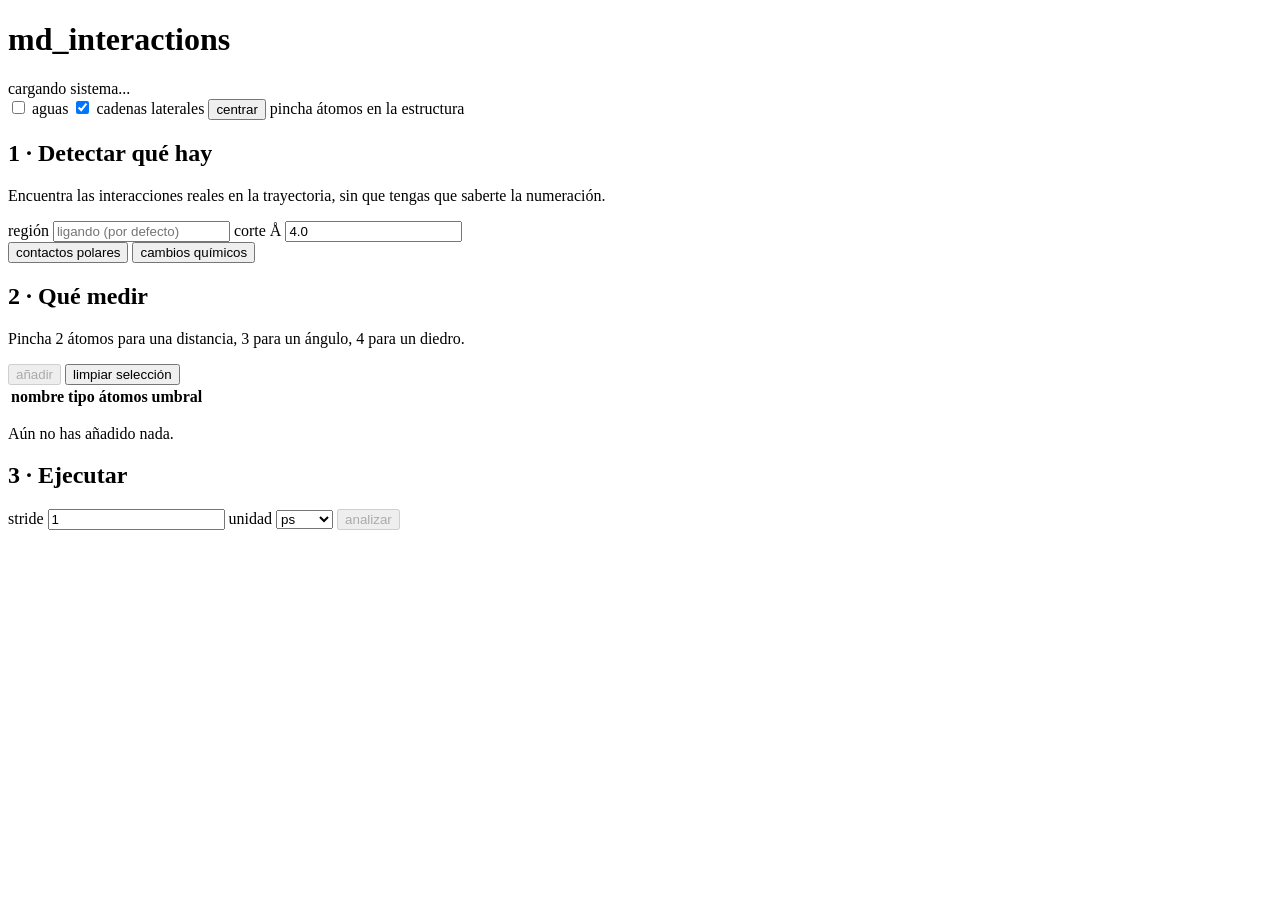
==== src/md_interactions/gui/static/index.html @ b03b14a3 "first commit" ====
<!DOCTYPE html>
<html lang="es">
<head>
<meta charset="utf-8">
<meta name="viewport" content="width=device-width, initial-scale=1">
<title>md_interactions</title>
<link rel="stylesheet" href="/static/style.css">
<script src="/static/3Dmol-min.js"></script>
</head>
<body>

<header>
  <h1>md_interactions</h1>
  <div id="system-info" class="muted">cargando sistema...</div>
</header>

<main>
  <section id="viewer-panel">
    <div id="viewer"></div>
    <div id="viewer-controls">
      <label><input type="checkbox" id="show-waters"> aguas</label>
      <label><input type="checkbox" id="show-sidechains" checked> cadenas laterales</label>
      <button id="reset-view" class="ghost">centrar</button>
      <span id="pick-status" class="muted">pincha átomos en la estructura</span>
    </div>
    <div id="picked"></div>
  </section>

  <section id="side-panel">

    <div class="card">
      <h2>1 · Detectar qué hay</h2>
      <p class="muted small">Encuentra las interacciones reales en la trayectoria,
        sin que tengas que saberte la numeración.</p>
      <div class="row">
        <label>región
          <input type="text" id="region" placeholder="ligando (por defecto)">
        </label>
        <label style="max-width:5.5rem">corte Å
          <input type="number" id="cutoff" value="4.0" step="0.5" min="2">
        </label>
      </div>
      <div class="row">
        <button id="detect-contacts">contactos polares</button>
        <button id="detect-changes" class="secondary">cambios químicos</button>
      </div>
      <div id="detect-output"></div>
    </div>

    <div class="card">
      <h2>2 · Qué medir</h2>
      <p class="muted small" id="measure-hint">
        Pincha 2 átomos para una distancia, 3 para un ángulo, 4 para un diedro.
      </p>
      <div class="row">
        <button id="add-interaction" disabled>añadir</button>
        <button id="clear-picks" class="ghost">limpiar selección</button>
      </div>
      <table id="interactions">
        <thead><tr><th>nombre</th><th>tipo</th><th>átomos</th><th>umbral</th><th></th></tr></thead>
        <tbody></tbody>
      </table>
      <p class="muted small" id="empty-list">Aún no has añadido nada.</p>
    </div>

    <div class="card">
      <h2>3 · Ejecutar</h2>
      <div class="row">
        <label style="max-width:6rem">stride
          <input type="number" id="stride" value="1" min="1">
        </label>
        <label style="max-width:7rem">unidad
          <select id="time-unit"><option>ps</option><option>ns</option><option>frame</option></select>
        </label>
        <button id="run" disabled>analizar</button>
      </div>
      <div id="run-status"></div>
    </div>

    <div class="card" id="results-card" hidden>
      <h2>4 · Resultados</h2>
      <div id="results"></div>
    </div>

  </section>
</main>

<script src="/static/app.js"></script>
</body>
</html>
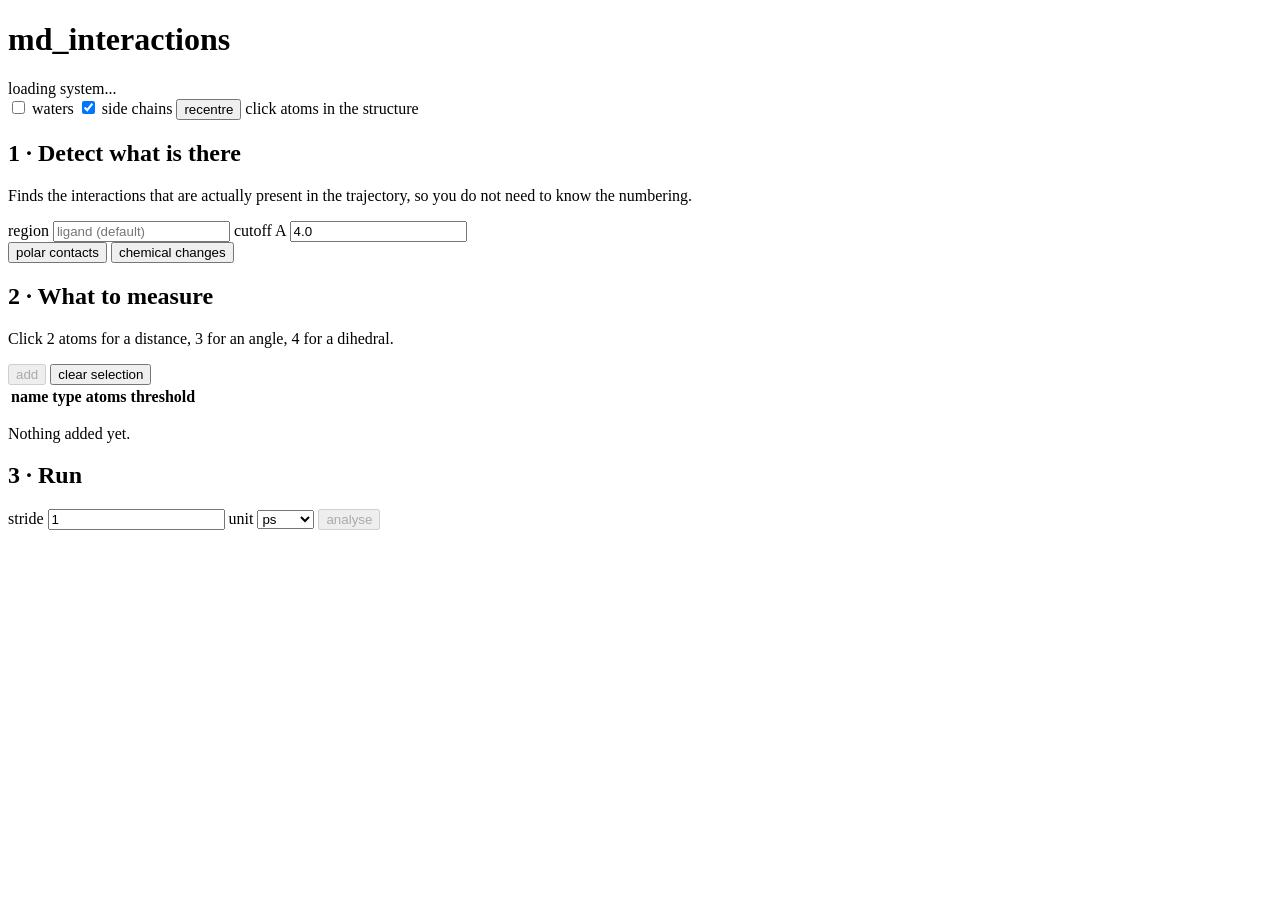
==== commit 819083a7: "Add compact input format, polish RDF solvation, translate to English Input file (.in): a flat cpptra" ====
--- a/src/md_interactions/gui/static/index.html
+++ b/src/md_interactions/gui/static/index.html
@@ -11,17 +11,17 @@
 
 <header>
   <h1>md_interactions</h1>
-  <div id="system-info" class="muted">cargando sistema...</div>
+  <div id="system-info" class="muted">loading system...</div>
 </header>
 
 <main>
   <section id="viewer-panel">
     <div id="viewer"></div>
     <div id="viewer-controls">
-      <label><input type="checkbox" id="show-waters"> aguas</label>
-      <label><input type="checkbox" id="show-sidechains" checked> cadenas laterales</label>
-      <button id="reset-view" class="ghost">centrar</button>
-      <span id="pick-status" class="muted">pincha átomos en la estructura</span>
+      <label><input type="checkbox" id="show-waters"> waters</label>
+      <label><input type="checkbox" id="show-sidechains" checked> side chains</label>
+      <button id="reset-view" class="ghost">recentre</button>
+      <span id="pick-status" class="muted">click atoms in the structure</span>
     </div>
     <div id="picked"></div>
   </section>
@@ -29,56 +29,56 @@
   <section id="side-panel">
 
     <div class="card">
-      <h2>1 · Detectar qué hay</h2>
-      <p class="muted small">Encuentra las interacciones reales en la trayectoria,
-        sin que tengas que saberte la numeración.</p>
+      <h2>1 &middot; Detect what is there</h2>
+      <p class="muted small">Finds the interactions that are actually present in the trajectory,
+        so you do not need to know the numbering.</p>
       <div class="row">
-        <label>región
-          <input type="text" id="region" placeholder="ligando (por defecto)">
+        <label>region
+          <input type="text" id="region" placeholder="ligand (default)">
         </label>
-        <label style="max-width:5.5rem">corte Å
+        <label style="max-width:5.5rem">cutoff A
           <input type="number" id="cutoff" value="4.0" step="0.5" min="2">
         </label>
       </div>
       <div class="row">
-        <button id="detect-contacts">contactos polares</button>
-        <button id="detect-changes" class="secondary">cambios químicos</button>
+        <button id="detect-contacts">polar contacts</button>
+        <button id="detect-changes" class="secondary">chemical changes</button>
       </div>
       <div id="detect-output"></div>
     </div>
 
     <div class="card">
-      <h2>2 · Qué medir</h2>
+      <h2>2 &middot; What to measure</h2>
       <p class="muted small" id="measure-hint">
-        Pincha 2 átomos para una distancia, 3 para un ángulo, 4 para un diedro.
+        Click 2 atoms for a distance, 3 for an angle, 4 for a dihedral.
       </p>
       <div class="row">
-        <button id="add-interaction" disabled>añadir</button>
-        <button id="clear-picks" class="ghost">limpiar selección</button>
+        <button id="add-interaction" disabled>add</button>
+        <button id="clear-picks" class="ghost">clear selection</button>
       </div>
       <table id="interactions">
-        <thead><tr><th>nombre</th><th>tipo</th><th>átomos</th><th>umbral</th><th></th></tr></thead>
+        <thead><tr><th>name</th><th>type</th><th>atoms</th><th>threshold</th><th></th></tr></thead>
         <tbody></tbody>
       </table>
-      <p class="muted small" id="empty-list">Aún no has añadido nada.</p>
+      <p class="muted small" id="empty-list">Nothing added yet.</p>
     </div>
 
     <div class="card">
-      <h2>3 · Ejecutar</h2>
+      <h2>3 &middot; Run</h2>
       <div class="row">
         <label style="max-width:6rem">stride
           <input type="number" id="stride" value="1" min="1">
         </label>
-        <label style="max-width:7rem">unidad
+        <label style="max-width:7rem">unit
           <select id="time-unit"><option>ps</option><option>ns</option><option>frame</option></select>
         </label>
-        <button id="run" disabled>analizar</button>
+        <button id="run" disabled>analyse</button>
       </div>
       <div id="run-status"></div>
     </div>
 
     <div class="card" id="results-card" hidden>
-      <h2>4 · Resultados</h2>
+      <h2>4 &middot; Results</h2>
       <div id="results"></div>
     </div>
 
